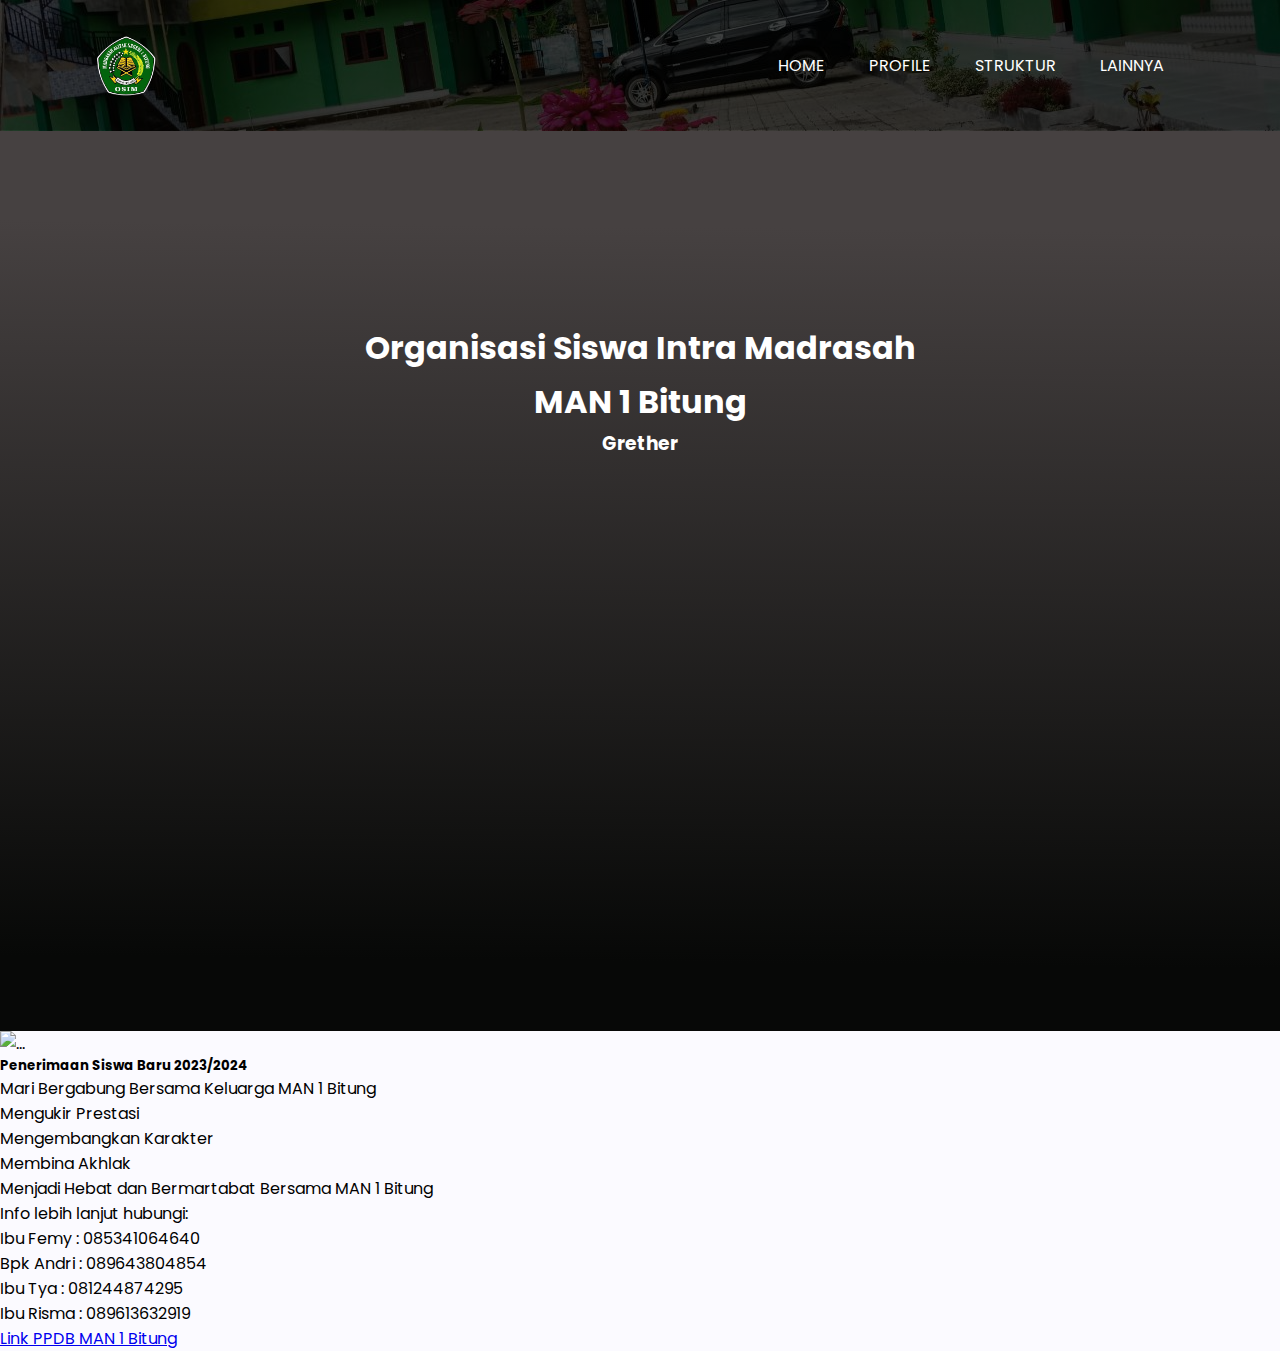
==== index.html @ d9994527 "add ppdb and more" ====
<!DOCTYPE html>
<html lang="en">
<head>
    <meta charset="UTF-8">
    <meta http-equiv="X-UA-Compatible" content="IE=edge">
    <meta name="viewport" content="width=device-width, initial-scale=1.0">
    <title>OSIM Man 1 Bitung</title>
    <link href="https://cdn.jsdelivr.net/npm/bootstrap@5.0.2/dist/css/bootstrap.min.css" rel="stylesheet" integrity="sha384-EVSTQN3/azprG1Anm3QDgpJLIm9Nao0Yz1ztcQTwFspd3yD65VohhpuuCOmLASjC" crossorigin="anonymous">
    <link rel="stylesheet" href="/assets/css/style.css">
</head>
<body>
    <div class="header">
        <div class="banner">
            <img src="/assets/images/logo.png" class="logo-man1bitung">
            <ul>
                <li><a href="#">Home</a></li>
                <li><a href="#">Profile</a></li>
                <li><a href="#">Struktur</a></li>
                <li><a href="#">Lainnya</a></li>
            </ul>
        </div>
    </div>
</body>
<style>
    body{
        background-color: hsl(249, 100%, 99%);
    }
</style>
<body>
    <div class="main">
        <div class="main-content">
            <div class="text1">
                <ul>
                    <h1>Organisasi Siswa Intra Madrasah</h1>
                    <h1>MAN 1 Bitung</h1>
                    <h3>Grether</h3>
                    <p></p>
                </ul>
            </div>
        </div>
    </div>
    <div class="dokumentasi">
        <div class="row g-0 bg-light position-relative">
            <div class="col-md-6 mb-md-0 p-md-4">
              <img src="/assets/images/" class="w-100" alt="...">
            </div>
            <div class="col-md-6 p-4 ps-md-0">
              <h5 class="mt-0">Penerimaan Siswa Baru 2023/2024</h5>
              <p>Mari Bergabung Bersama Keluarga MAN 1 Bitung
                <br>
                Mengukir Prestasi
                <br>
                Mengembangkan Karakter
                <br>
                Membina Akhlak
                <br>
                Menjadi Hebat dan Bermartabat Bersama MAN 1 Bitung</p>
                <p class="card-text2">Info lebih lanjut hubungi:</p>
                <ul>
                    <li>Ibu Femy : 085341064640</li>
                    <li>Bpk Andri : 089643804854</li>
                    <li>Ibu Tya : 081244874295</li>
                    <li>Ibu Risma : 089613632919</li>
                </ul>
              <a href="http://ppdb.man1bitung.sch.id" class="stretched-link">Link PPDB MAN 1 Bitung</a>
            </div>
        </div>
    </div>
</body>
</html>
---- assets/css/style.css ----
@import url('https://fonts.googleapis.com/css2?family=Poppins:ital,wght@0,100;0,200;0,300;0,400;0,500;0,600;0,700;0,800;0,900;1,100;1,200;1,300;1,400;1,500;1,600;1,700;1,800;1,900&display=swap');

*{
    margin: 0;
    padding: 0;
    font-family: 'Poppins',sans-serif;
}
.header{
    width: 100%;
    height: 100hv;
    background-image: linear-gradient(rgba(0,0,0,0.75),rgba(0,0,0,0.75)),url(/assets/images/banner-background.jpg);
    background-size: cover;
    background-position: center;
}
.banner{
    width: 85%;
    margin: auto;
    padding: 35px 0;
    display: flex;
    align-items: center;
    justify-content: space-between;
}
.logo-man1bitung{
    width: 60px;
    cursor: pointer;
}
.banner ul li{
    list-style: none;
    display: inline-block;
    margin: 0 20px;
    position: relative;
}
.banner ul li a{
    text-decoration: none;
    color: #fff;
    text-transform: uppercase;   
}
.banner ul li::after{
    content: '';
    height: 3px;
    width: 0;
    background: #fff;
    position: absolute;
    left: 0;
    bottom: -10;
    transition: 0.5s;
}
.banner ul li:hover::after{
    width: 100%;

}
.base{
    width: 100%;
    position: absolute;
    top: 50%;
    transform: translateY(-50);
    text-align: center;
    color: #fff;
}
.main{
    margin: 0;
    padding: 0;
    display: flex;
}
.main-content{
    background-color: #7A7A7A;
    height: 100vh;
    width: 100%;
    background: linear-gradient(180.6deg, rgb(70, 65, 65) 11.2%, rgb(7, 8, 7) 91.7%);
}
.text1{
    color: #fff;
    text-align: center;
    margin: 0;
    padding: 190px 0;
}
.text1 ul h1{
    justify-content: space-between;
    padding: 3px;
}
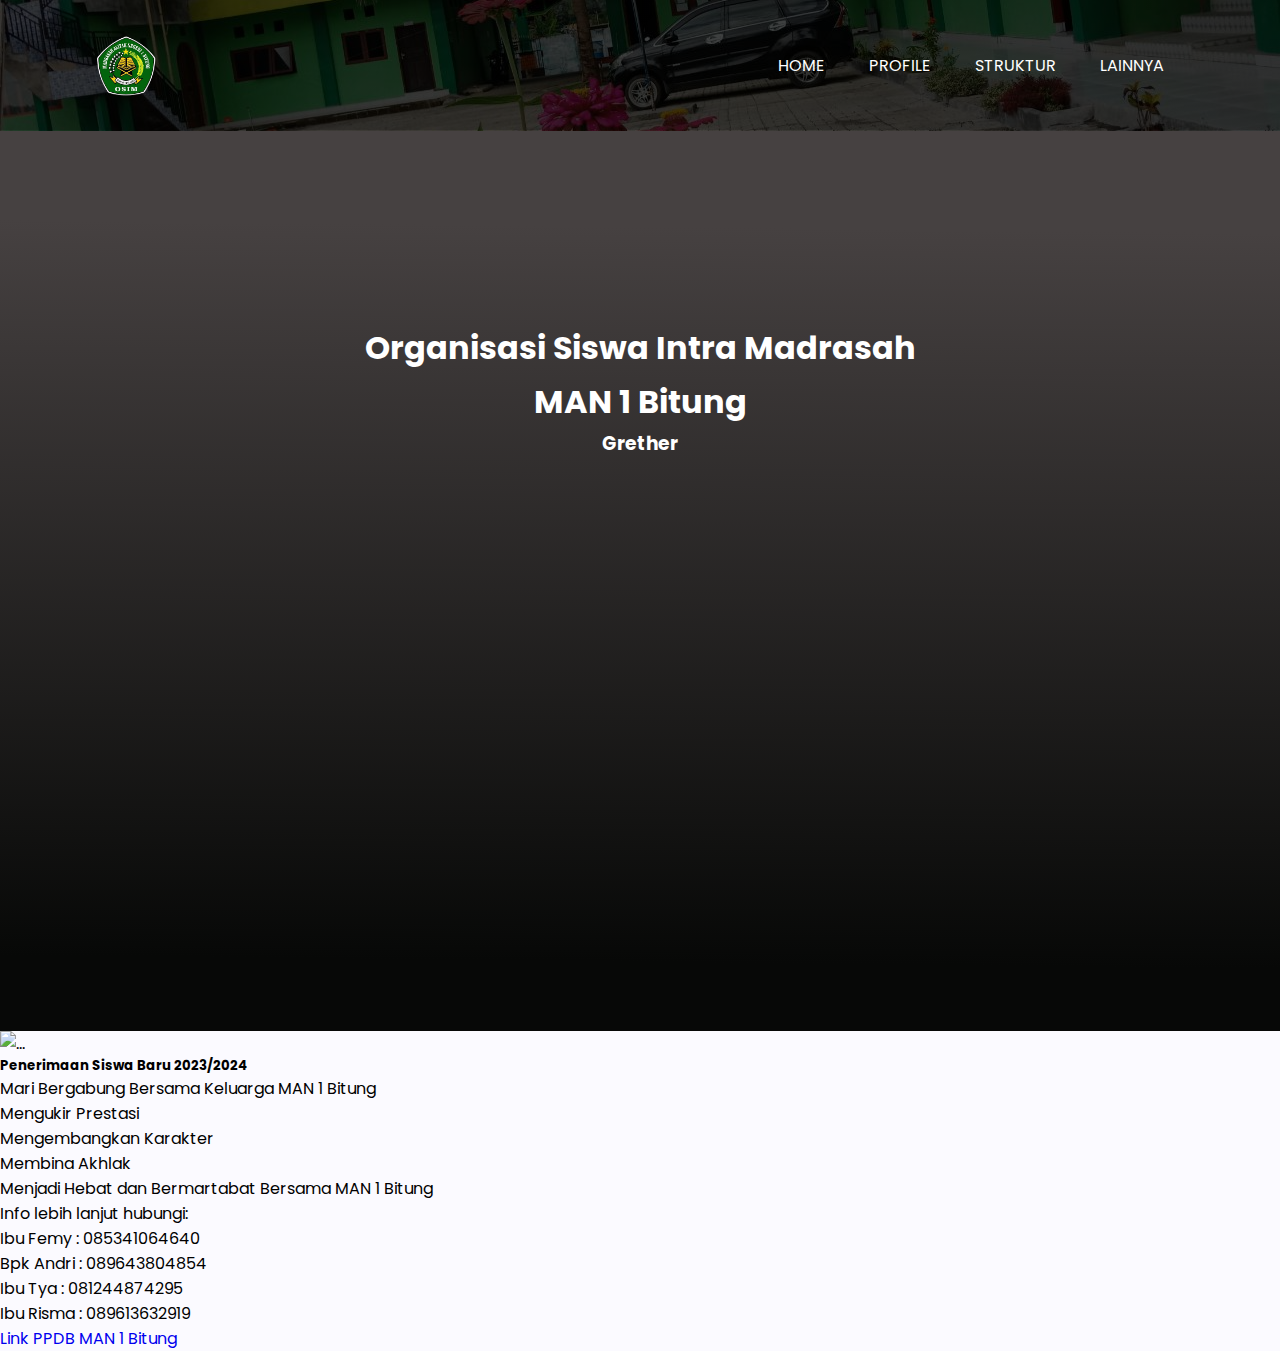
==== commit 6888e1fb: "changes" ====
--- a/index.html
+++ b/index.html
@@ -6,10 +6,15 @@
     <meta name="viewport" content="width=device-width, initial-scale=1.0">
     <title>OSIM Man 1 Bitung</title>
     <link href="https://cdn.jsdelivr.net/npm/bootstrap@5.0.2/dist/css/bootstrap.min.css" rel="stylesheet" integrity="sha384-EVSTQN3/azprG1Anm3QDgpJLIm9Nao0Yz1ztcQTwFspd3yD65VohhpuuCOmLASjC" crossorigin="anonymous">
+    <link rel="stylesheet" href="https://cdnjs.cloudflare.com/ajax/libs/font-awesome/5.15.3/css/all.min.css"/>
     <link rel="stylesheet" href="/assets/css/style.css">
 </head>
 <body>
     <div class="header">
+        <input type="checkbox" id="check">
+        <label for="check" class="checkbtn">
+            <i class="fas fa-bars"></i>
+        </label>
         <div class="banner">
             <img src="/assets/images/logo.png" class="logo-man1bitung">
             <ul>
@@ -20,6 +25,7 @@
             </ul>
         </div>
     </div>
+    
 </body>
 <style>
     body{
--- a/assets/css/style.css
+++ b/assets/css/style.css
@@ -3,6 +3,9 @@
 *{
     margin: 0;
     padding: 0;
+    text-decoration: none;
+    list-style: none;
+    box-sizing: border-box;
     font-family: 'Poppins',sans-serif;
 }
 .header{
@@ -47,7 +50,57 @@
 }
 .banner ul li:hover::after{
     width: 100%;
-
+}
+a.active,a:hover{
+    background: #1b9bff;
+    transition: .5s;
+}
+.checkbtn{
+    font-size: 20px;
+    color: white;
+    float: right;
+    line-height: 120px;
+    margin-right: 40px;
+    cursor: pointer;
+    display: none;
+}
+#check{
+    display: none;
+}
+@media (max-width: 158px){
+    nav ul li a{
+        font-size: 16px;
+    }
+}
+@media (max-width: 158px){
+    .checkbtn{
+        display: block;
+    }
+    ul{
+        position: fixed;
+        width: 100%;
+        height: 100vh;
+        background: #2c3e50;
+        top: 80px;
+        left: -100%;
+        text-align: center;
+        transition: all .5s;
+    }
+    banner ul li{
+        display: block;
+        margin: 50px 0;
+        line-height: 30px;
+    }
+    banner ul li a{
+        font-size: 20px;
+    }
+    a:hover,a.active{
+        background: none;
+        color: #0082e6;
+      }
+      #check:checked ~ ul{
+        left: 0;
+      }
 }
 .base{
     width: 100%;
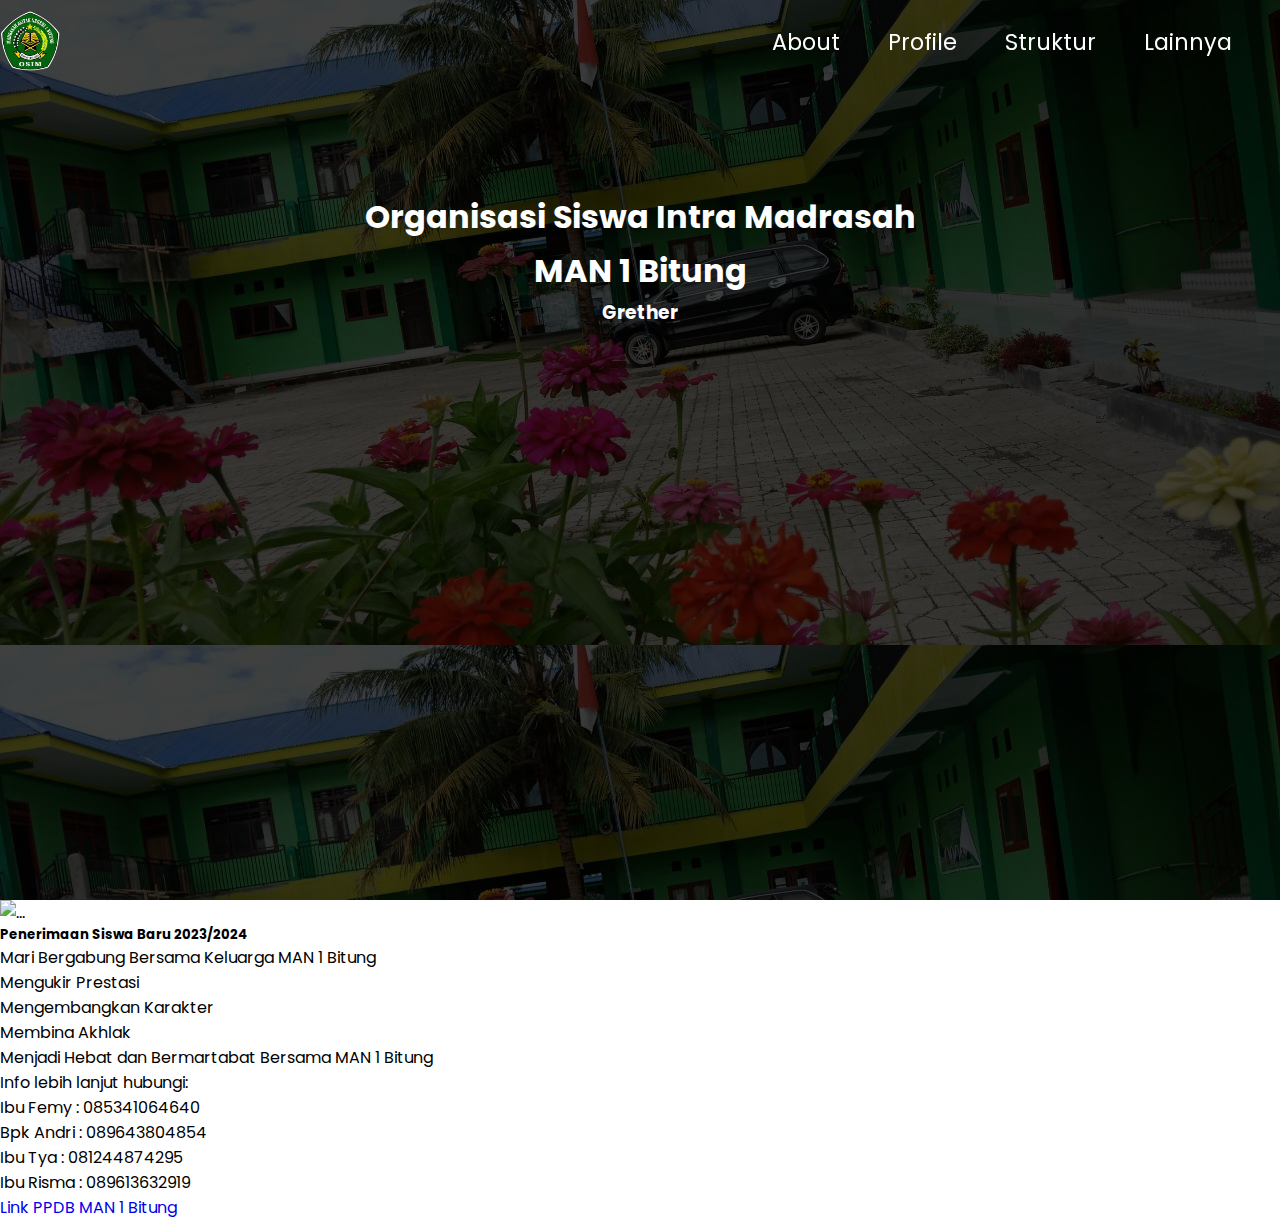
==== commit 6b8998ef: "add navbar improvement" ====
--- a/index.html
+++ b/index.html
@@ -8,30 +8,30 @@
     <link href="https://cdn.jsdelivr.net/npm/bootstrap@5.0.2/dist/css/bootstrap.min.css" rel="stylesheet" integrity="sha384-EVSTQN3/azprG1Anm3QDgpJLIm9Nao0Yz1ztcQTwFspd3yD65VohhpuuCOmLASjC" crossorigin="anonymous">
     <link rel="stylesheet" href="https://cdnjs.cloudflare.com/ajax/libs/font-awesome/5.15.3/css/all.min.css"/>
     <link rel="stylesheet" href="/assets/css/style.css">
+    <script src="/assets/js/main.js"></script>
 </head>
-<body>
-    <div class="header">
-        <input type="checkbox" id="check">
-        <label for="check" class="checkbtn">
-            <i class="fas fa-bars"></i>
-        </label>
-        <div class="banner">
-            <img src="/assets/images/logo.png" class="logo-man1bitung">
-            <ul>
-                <li><a href="#">Home</a></li>
-                <li><a href="#">Profile</a></li>
-                <li><a href="#">Struktur</a></li>
-                <li><a href="#">Lainnya</a></li>
-            </ul>
+<header>
+    <nav class="nav">
+        <div class="container">
+            <div class="logo">
+                <img src="/assets/images/logo.png" class="logo-man1bitung">
+            </div>
+            <div id="mainListDiv" class="main_list">
+                <ul class="navlinks">
+                    <li><a href="#">About</a></li>
+                    <li><a href="#">Profile</a></li>
+                    <li><a href="#">Struktur</a></li>
+                    <li><a href="#">Lainnya  </a></li>
+                </ul>
+            </div>
+            <span class="navTrigger">
+                <i></i>
+                <i></i>
+                <i></i>
+            </span>
         </div>
-    </div>
-    
-</body>
-<style>
-    body{
-        background-color: hsl(249, 100%, 99%);
-    }
-</style>
+    </nav>
+</header>
 <body>
     <div class="main">
         <div class="main-content">
--- a/assets/css/style.css
+++ b/assets/css/style.css
@@ -8,99 +8,341 @@
     box-sizing: border-box;
     font-family: 'Poppins',sans-serif;
 }
-.header{
-    width: 100%;
-    height: 100hv;
-    background-image: linear-gradient(rgba(0,0,0,0.75),rgba(0,0,0,0.75)),url(/assets/images/banner-background.jpg);
-    background-size: cover;
-    background-position: center;
-}
-.banner{
-    width: 85%;
-    margin: auto;
-    padding: 35px 0;
-    display: flex;
-    align-items: center;
-    justify-content: space-between;
+.nav {
+    width: 100%;
+    height: 65px;
+    position: fixed;
+    line-height: 65px;
+    text-align: center;
 }
 .logo-man1bitung{
     width: 60px;
     cursor: pointer;
-}
-.banner ul li{
+    float: left;
+    height: auto;
+}
+.nav div.main_list {
+    height: 65px;
+    float: right;
+}
+
+.nav div.main_list ul {
+    width: 100%;
+    height: 65px;
+    display: flex;
     list-style: none;
-    display: inline-block;
-    margin: 0 20px;
-    position: relative;
-}
-.banner ul li a{
+    margin: 0;
+    padding: 0;
+}
+
+.nav div.main_list ul li {
+    width: auto;
+    height: 65px;
+    padding: 0;
+    padding-right: 3rem;
+}
+
+.nav div.main_list ul li a {
     text-decoration: none;
     color: #fff;
-    text-transform: uppercase;   
-}
-.banner ul li::after{
-    content: '';
-    height: 3px;
-    width: 0;
-    background: #fff;
-    position: absolute;
-    left: 0;
-    bottom: -10;
-    transition: 0.5s;
-}
-.banner ul li:hover::after{
-    width: 100%;
-}
-a.active,a:hover{
-    background: #1b9bff;
-    transition: .5s;
-}
-.checkbtn{
-    font-size: 20px;
-    color: white;
-    float: right;
-    line-height: 120px;
-    margin-right: 40px;
-    cursor: pointer;
+    line-height: 65px;
+    font-size: 1.4rem;
+}
+
+.nav div.main_list ul li a:hover {
+    color: #00E676;
+}
+
+
+/* Home section */
+
+.home {
+    width: 100%;
+    height: 100vh;
+    background-image: url(/assets/images/banner-background.jpg);
+    background-position: center top;
+	background-size:cover;
+}
+
+.navTrigger {
     display: none;
 }
-#check{
-    display: none;
-}
-@media (max-width: 158px){
-    nav ul li a{
-        font-size: 16px;
-    }
-}
-@media (max-width: 158px){
-    .checkbtn{
+
+.nav {
+    padding-top: 10px;
+    padding-bottom: 20px;
+    -webkit-transition: all 0.4s ease;
+    transition: all 0.4s ease;
+}
+
+
+/* Media qurey section */
+
+@media screen and (min-width: 768px) and (max-width: 1024px) {
+    .container {
+        margin: 0;
+    }
+}
+
+@media screen and (max-width:768px) {
+    .navTrigger {
         display: block;
     }
-    ul{
-        position: fixed;
+    .nav div.logo {
+        margin-left: 15px;
+    }
+    .nav div.main_list {
+        width: 100%;
+        height: 0;
+        overflow: hidden;
+    }
+    .nav div.show_list {
+        height: auto;
+        display: none;
+    }
+    .nav div.main_list ul {
+        flex-direction: column;
         width: 100%;
         height: 100vh;
-        background: #2c3e50;
-        top: 80px;
-        left: -100%;
+        right: 0;
+        left: 0;
+        bottom: 0;
+        background-color: #111;
+        /*same background color of navbar*/
+        background-position: center top;
+    }
+    .nav div.main_list ul li {
+        width: 100%;
+        text-align: right;
+    }
+    .nav div.main_list ul li a {
         text-align: center;
-        transition: all .5s;
-    }
-    banner ul li{
+        width: 100%;
+        font-size: 3rem;
+        padding: 20px;
+    }
+    .nav div.media_button {
         display: block;
-        margin: 50px 0;
-        line-height: 30px;
-    }
-    banner ul li a{
-        font-size: 20px;
-    }
-    a:hover,a.active{
-        background: none;
-        color: #0082e6;
-      }
-      #check:checked ~ ul{
-        left: 0;
-      }
+    }
+}
+
+
+/* Animation */
+/* Inspiration taken from Dicson https://codemyui.com/simple-hamburger-menu-x-mark-animation/ */
+
+.navTrigger {
+    cursor: pointer;
+    width: 30px;
+    height: 25px;
+    margin: auto;
+    position: absolute;
+    right: 30px;
+    top: 0;
+    bottom: 0;
+}
+
+.navTrigger i {
+    background-color: #fff;
+    border-radius: 2px;
+    content: '';
+    display: block;
+    width: 100%;
+    height: 4px;
+}
+
+.navTrigger i:nth-child(1) {
+    -webkit-animation: outT 0.8s backwards;
+    animation: outT 0.8s backwards;
+    -webkit-animation-direction: reverse;
+    animation-direction: reverse;
+}
+
+.navTrigger i:nth-child(2) {
+    margin: 5px 0;
+    -webkit-animation: outM 0.8s backwards;
+    animation: outM 0.8s backwards;
+    -webkit-animation-direction: reverse;
+    animation-direction: reverse;
+}
+
+.navTrigger i:nth-child(3) {
+    -webkit-animation: outBtm 0.8s backwards;
+    animation: outBtm 0.8s backwards;
+    -webkit-animation-direction: reverse;
+    animation-direction: reverse;
+}
+
+.navTrigger.active i:nth-child(1) {
+    -webkit-animation: inT 0.8s forwards;
+    animation: inT 0.8s forwards;
+}
+
+.navTrigger.active i:nth-child(2) {
+    -webkit-animation: inM 0.8s forwards;
+    animation: inM 0.8s forwards;
+}
+
+.navTrigger.active i:nth-child(3) {
+    -webkit-animation: inBtm 0.8s forwards;
+    animation: inBtm 0.8s forwards;
+}
+
+@-webkit-keyframes inM {
+    50% {
+        -webkit-transform: rotate(0deg);
+    }
+    100% {
+        -webkit-transform: rotate(45deg);
+    }
+}
+
+@keyframes inM {
+    50% {
+        transform: rotate(0deg);
+    }
+    100% {
+        transform: rotate(45deg);
+    }
+}
+
+@-webkit-keyframes outM {
+    50% {
+        -webkit-transform: rotate(0deg);
+    }
+    100% {
+        -webkit-transform: rotate(45deg);
+    }
+}
+
+@keyframes outM {
+    50% {
+        transform: rotate(0deg);
+    }
+    100% {
+        transform: rotate(45deg);
+    }
+}
+
+@-webkit-keyframes inT {
+    0% {
+        -webkit-transform: translateY(0px) rotate(0deg);
+    }
+    50% {
+        -webkit-transform: translateY(9px) rotate(0deg);
+    }
+    100% {
+        -webkit-transform: translateY(9px) rotate(135deg);
+    }
+}
+
+@keyframes inT {
+    0% {
+        transform: translateY(0px) rotate(0deg);
+    }
+    50% {
+        transform: translateY(9px) rotate(0deg);
+    }
+    100% {
+        transform: translateY(9px) rotate(135deg);
+    }
+}
+
+@-webkit-keyframes outT {
+    0% {
+        -webkit-transform: translateY(0px) rotate(0deg);
+    }
+    50% {
+        -webkit-transform: translateY(9px) rotate(0deg);
+    }
+    100% {
+        -webkit-transform: translateY(9px) rotate(135deg);
+    }
+}
+
+@keyframes outT {
+    0% {
+        transform: translateY(0px) rotate(0deg);
+    }
+    50% {
+        transform: translateY(9px) rotate(0deg);
+    }
+    100% {
+        transform: translateY(9px) rotate(135deg);
+    }
+}
+
+@-webkit-keyframes inBtm {
+    0% {
+        -webkit-transform: translateY(0px) rotate(0deg);
+    }
+    50% {
+        -webkit-transform: translateY(-9px) rotate(0deg);
+    }
+    100% {
+        -webkit-transform: translateY(-9px) rotate(135deg);
+    }
+}
+
+@keyframes inBtm {
+    0% {
+        transform: translateY(0px) rotate(0deg);
+    }
+    50% {
+        transform: translateY(-9px) rotate(0deg);
+    }
+    100% {
+        transform: translateY(-9px) rotate(135deg);
+    }
+}
+
+@-webkit-keyframes outBtm {
+    0% {
+        -webkit-transform: translateY(0px) rotate(0deg);
+    }
+    50% {
+        -webkit-transform: translateY(-9px) rotate(0deg);
+    }
+    100% {
+        -webkit-transform: translateY(-9px) rotate(135deg);
+    }
+}
+
+@keyframes outBtm {
+    0% {
+        transform: translateY(0px) rotate(0deg);
+    }
+    50% {
+        transform: translateY(-9px) rotate(0deg);
+    }
+    100% {
+        transform: translateY(-9px) rotate(135deg);
+    }
+}
+
+.affix {
+    padding: 0;
+    background-color: #111;
+}
+
+
+
+
+
+
+.myH2 {
+	text-align:center;
+	font-size: 4rem;
+}
+.myP {
+	text-align: justify;
+	padding-left:15%;
+	padding-right:15%;
+	font-size: 20px;
+}
+@media all and (max-width:700px){
+	.myP {
+		padding:2%;
+	}
 }
 .base{
     width: 100%;
@@ -119,7 +361,7 @@
     background-color: #7A7A7A;
     height: 100vh;
     width: 100%;
-    background: linear-gradient(180.6deg, rgb(70, 65, 65) 11.2%, rgb(7, 8, 7) 91.7%);
+    background: linear-gradient(rgba(0,0,0,0.75),rgba(0,0,0,0.75)),url(/assets/images/banner-background.jpg);
 }
 .text1{
     color: #fff;
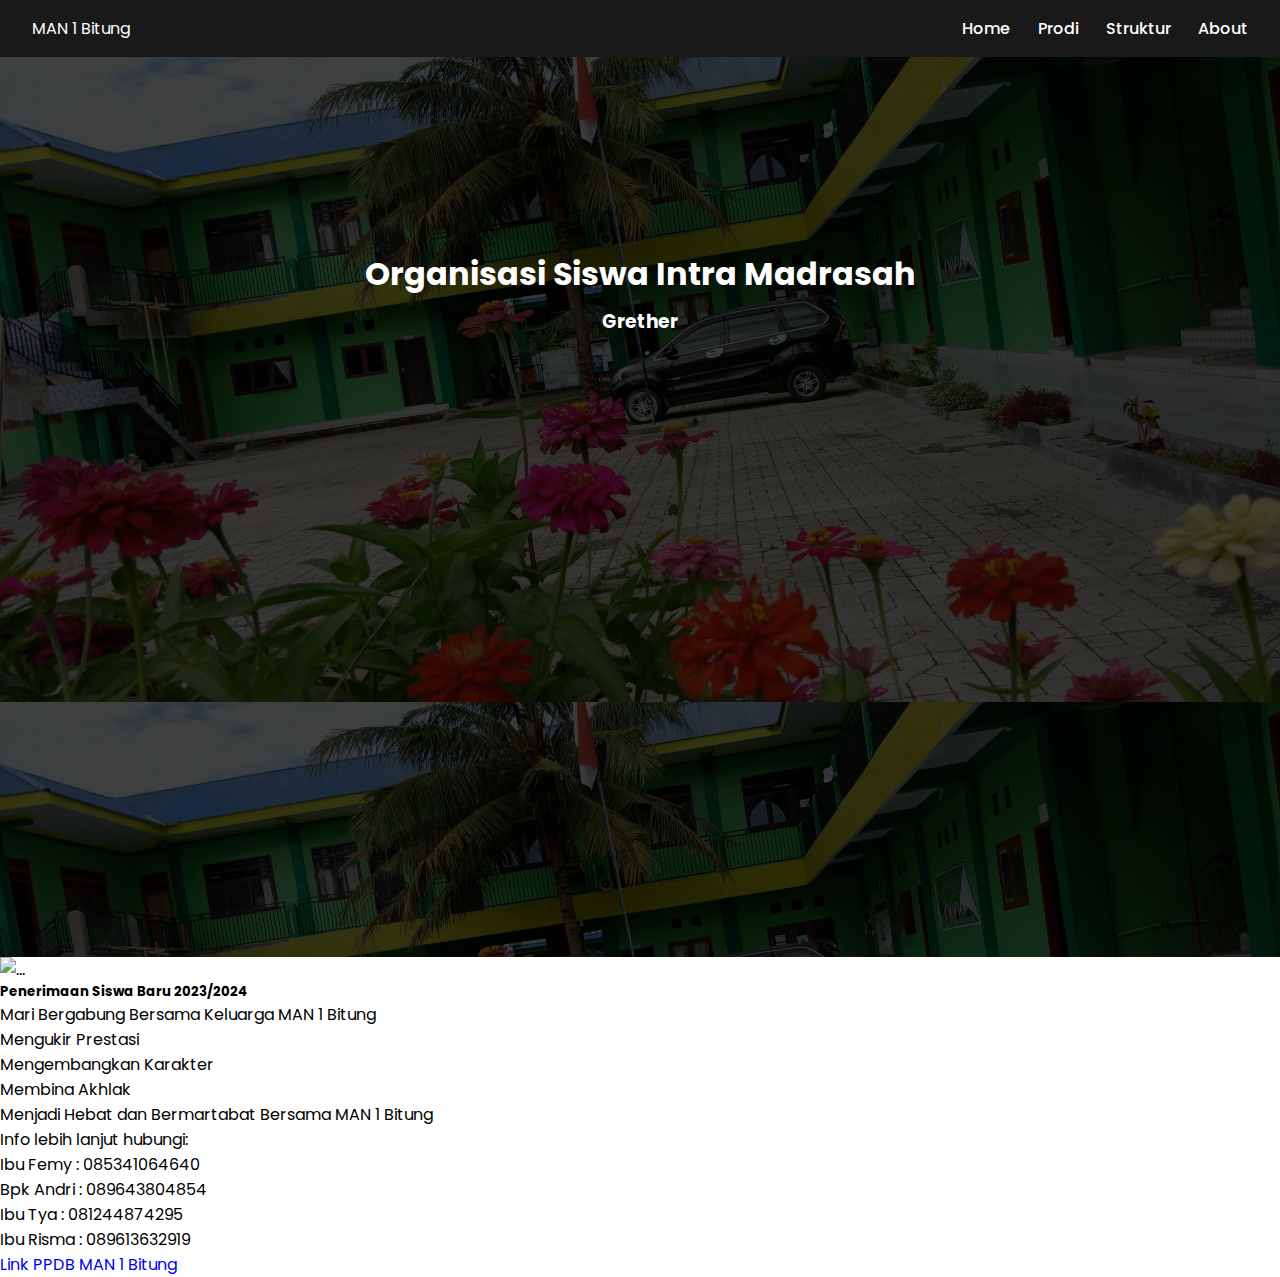
==== commit 1a61fb9c: "fixing navbar" ====
--- a/index.html
+++ b/index.html
@@ -5,40 +5,33 @@
     <meta http-equiv="X-UA-Compatible" content="IE=edge">
     <meta name="viewport" content="width=device-width, initial-scale=1.0">
     <title>OSIM Man 1 Bitung</title>
-    <link href="https://cdn.jsdelivr.net/npm/bootstrap@5.0.2/dist/css/bootstrap.min.css" rel="stylesheet" integrity="sha384-EVSTQN3/azprG1Anm3QDgpJLIm9Nao0Yz1ztcQTwFspd3yD65VohhpuuCOmLASjC" crossorigin="anonymous">
-    <link rel="stylesheet" href="https://cdnjs.cloudflare.com/ajax/libs/font-awesome/5.15.3/css/all.min.css"/>
     <link rel="stylesheet" href="/assets/css/style.css">
-    <script src="/assets/js/main.js"></script>
+    <script src="https://unpkg.com/@phosphor-icons/web"></script>
 </head>
 <header>
-    <nav class="nav">
-        <div class="container">
-            <div class="logo">
-                <img src="/assets/images/logo.png" class="logo-man1bitung">
-            </div>
-            <div id="mainListDiv" class="main_list">
-                <ul class="navlinks">
-                    <li><a href="#">About</a></li>
-                    <li><a href="#">Profile</a></li>
-                    <li><a href="#">Struktur</a></li>
-                    <li><a href="#">Lainnya  </a></li>
-                </ul>
-            </div>
-            <span class="navTrigger">
-                <i></i>
-                <i></i>
-                <i></i>
-            </span>
+    <nav>
+        <div class="pp-image">
+            MAN 1 Bitung
         </div>
+        <div id="menu-icon" class="menu-icon">
+            <i class="ph-fill ph-list"></i>
+        </div>
+        <ul id="menu-list" class="hidden">
+            <li><a href="#">Home</a></li>
+            <li><a href="#">Prodi</a></li>
+            <li><a href="#">Struktur</a></li>
+            <li><a href="#">About</a></li>
+        </ul>
     </nav>
 </header>
+<script src="/assets/js/main.js"></script>
 <body>
     <div class="main">
         <div class="main-content">
             <div class="text1">
                 <ul>
                     <h1>Organisasi Siswa Intra Madrasah</h1>
-                    <h1>MAN 1 Bitung</h1>
+                    <h1></h1>
                     <h3>Grether</h3>
                     <p></p>
                 </ul>
@@ -73,4 +66,17 @@
         </div>
     </div>
 </body>
+<footer>
+    <div class="mdby">
+        <h3>
+
+        </h3>
+        <ul>
+            <li><a href=""></a></li>
+            <li><a href=""></a></li>
+            <li><a href=""></a></li>
+            <li><a href=""></a></li>
+        </ul>
+    </div>
+</footer>
 </html>--- a/assets/css/style.css
+++ b/assets/css/style.css
@@ -8,49 +8,44 @@
     box-sizing: border-box;
     font-family: 'Poppins',sans-serif;
 }
-.nav {
-    width: 100%;
-    height: 65px;
-    position: fixed;
-    line-height: 65px;
-    text-align: center;
+nav{
+    background-color: #191919;
+    display: flex;
+    justify-content: space-between;
+    padding: 1rem 2rem;
 }
-.logo-man1bitung{
-    width: 60px;
-    cursor: pointer;
-    float: left;
-    height: auto;
+.pp-image{
+    color: #fff;
 }
-.nav div.main_list {
-    height: 65px;
-    float: right;
+i{
+    color: #fff;
+}
+nav ul{
+    display: flex;
+    align-items: center;
+    gap: 1.7rem;
+    list-style: none;
 }
 
-.nav div.main_list ul {
-    width: 100%;
-    height: 65px;
-    display: flex;
-    list-style: none;
-    margin: 0;
-    padding: 0;
+nav ul li a{
+    text-decoration: none;
+    color: #fff;
+    font-weight: 500;
+    padding: 8px 0;
+    transition: all;
+    transition-duration: 1.5s;
+    border-bottom: 1px solid rgba(255, 68, 0 ,0);
 }
 
-.nav div.main_list ul li {
-    width: auto;
-    height: 65px;
-    padding: 0;
-    padding-right: 3rem;
+nav ul li a:hover{
+    color: #ffffff;
+    border-bottom: 3px solid #ffffff;
+
 }
 
-.nav div.main_list ul li a {
-    text-decoration: none;
-    color: #fff;
-    line-height: 65px;
-    font-size: 1.4rem;
-}
-
-.nav div.main_list ul li a:hover {
-    color: #00E676;
+.menu-icon {
+    font-size: 28px;
+    display: none;
 }
 
 
@@ -58,291 +53,46 @@
 
 .home {
     width: 100%;
-    height: 100vh;
+    height: 100%;
     background-image: url(/assets/images/banner-background.jpg);
     background-position: center top;
 	background-size:cover;
+    background-repeat: no-repeat;
 }
 
-.navTrigger {
-    display: none;
-}
-
-.nav {
-    padding-top: 10px;
-    padding-bottom: 20px;
-    -webkit-transition: all 0.4s ease;
-    transition: all 0.4s ease;
-}
 
 
 /* Media qurey section */
 
-@media screen and (min-width: 768px) and (max-width: 1024px) {
-    .container {
-        margin: 0;
-    }
+main{
+    padding-top: 7rem;
 }
 
-@media screen and (max-width:768px) {
-    .navTrigger {
-        display: block;
+@media only screen and (max-width: 760px) {
+    nav {
+        flex-wrap: wrap;
+        position: fixed;
+        width: 100%;
+        top: 0;
     }
-    .nav div.logo {
-        margin-left: 15px;
+
+    nav ul {
+        flex-direction: column;
+        width: 100%;
     }
-    .nav div.main_list {
-        width: 100%;
-        height: 0;
-        overflow: hidden;
+    
+    nav ul li a {
+        padding-bottom: 8px;
     }
-    .nav div.show_list {
-        height: auto;
+
+    nav ul.hidden {
         display: none;
     }
-    .nav div.main_list ul {
-        flex-direction: column;
-        width: 100%;
-        height: 100vh;
-        right: 0;
-        left: 0;
-        bottom: 0;
-        background-color: #111;
-        /*same background color of navbar*/
-        background-position: center top;
+
+    .menu-icon {
+        display: flex;
+        align-items: center;
     }
-    .nav div.main_list ul li {
-        width: 100%;
-        text-align: right;
-    }
-    .nav div.main_list ul li a {
-        text-align: center;
-        width: 100%;
-        font-size: 3rem;
-        padding: 20px;
-    }
-    .nav div.media_button {
-        display: block;
-    }
-}
-
-
-/* Animation */
-/* Inspiration taken from Dicson https://codemyui.com/simple-hamburger-menu-x-mark-animation/ */
-
-.navTrigger {
-    cursor: pointer;
-    width: 30px;
-    height: 25px;
-    margin: auto;
-    position: absolute;
-    right: 30px;
-    top: 0;
-    bottom: 0;
-}
-
-.navTrigger i {
-    background-color: #fff;
-    border-radius: 2px;
-    content: '';
-    display: block;
-    width: 100%;
-    height: 4px;
-}
-
-.navTrigger i:nth-child(1) {
-    -webkit-animation: outT 0.8s backwards;
-    animation: outT 0.8s backwards;
-    -webkit-animation-direction: reverse;
-    animation-direction: reverse;
-}
-
-.navTrigger i:nth-child(2) {
-    margin: 5px 0;
-    -webkit-animation: outM 0.8s backwards;
-    animation: outM 0.8s backwards;
-    -webkit-animation-direction: reverse;
-    animation-direction: reverse;
-}
-
-.navTrigger i:nth-child(3) {
-    -webkit-animation: outBtm 0.8s backwards;
-    animation: outBtm 0.8s backwards;
-    -webkit-animation-direction: reverse;
-    animation-direction: reverse;
-}
-
-.navTrigger.active i:nth-child(1) {
-    -webkit-animation: inT 0.8s forwards;
-    animation: inT 0.8s forwards;
-}
-
-.navTrigger.active i:nth-child(2) {
-    -webkit-animation: inM 0.8s forwards;
-    animation: inM 0.8s forwards;
-}
-
-.navTrigger.active i:nth-child(3) {
-    -webkit-animation: inBtm 0.8s forwards;
-    animation: inBtm 0.8s forwards;
-}
-
-@-webkit-keyframes inM {
-    50% {
-        -webkit-transform: rotate(0deg);
-    }
-    100% {
-        -webkit-transform: rotate(45deg);
-    }
-}
-
-@keyframes inM {
-    50% {
-        transform: rotate(0deg);
-    }
-    100% {
-        transform: rotate(45deg);
-    }
-}
-
-@-webkit-keyframes outM {
-    50% {
-        -webkit-transform: rotate(0deg);
-    }
-    100% {
-        -webkit-transform: rotate(45deg);
-    }
-}
-
-@keyframes outM {
-    50% {
-        transform: rotate(0deg);
-    }
-    100% {
-        transform: rotate(45deg);
-    }
-}
-
-@-webkit-keyframes inT {
-    0% {
-        -webkit-transform: translateY(0px) rotate(0deg);
-    }
-    50% {
-        -webkit-transform: translateY(9px) rotate(0deg);
-    }
-    100% {
-        -webkit-transform: translateY(9px) rotate(135deg);
-    }
-}
-
-@keyframes inT {
-    0% {
-        transform: translateY(0px) rotate(0deg);
-    }
-    50% {
-        transform: translateY(9px) rotate(0deg);
-    }
-    100% {
-        transform: translateY(9px) rotate(135deg);
-    }
-}
-
-@-webkit-keyframes outT {
-    0% {
-        -webkit-transform: translateY(0px) rotate(0deg);
-    }
-    50% {
-        -webkit-transform: translateY(9px) rotate(0deg);
-    }
-    100% {
-        -webkit-transform: translateY(9px) rotate(135deg);
-    }
-}
-
-@keyframes outT {
-    0% {
-        transform: translateY(0px) rotate(0deg);
-    }
-    50% {
-        transform: translateY(9px) rotate(0deg);
-    }
-    100% {
-        transform: translateY(9px) rotate(135deg);
-    }
-}
-
-@-webkit-keyframes inBtm {
-    0% {
-        -webkit-transform: translateY(0px) rotate(0deg);
-    }
-    50% {
-        -webkit-transform: translateY(-9px) rotate(0deg);
-    }
-    100% {
-        -webkit-transform: translateY(-9px) rotate(135deg);
-    }
-}
-
-@keyframes inBtm {
-    0% {
-        transform: translateY(0px) rotate(0deg);
-    }
-    50% {
-        transform: translateY(-9px) rotate(0deg);
-    }
-    100% {
-        transform: translateY(-9px) rotate(135deg);
-    }
-}
-
-@-webkit-keyframes outBtm {
-    0% {
-        -webkit-transform: translateY(0px) rotate(0deg);
-    }
-    50% {
-        -webkit-transform: translateY(-9px) rotate(0deg);
-    }
-    100% {
-        -webkit-transform: translateY(-9px) rotate(135deg);
-    }
-}
-
-@keyframes outBtm {
-    0% {
-        transform: translateY(0px) rotate(0deg);
-    }
-    50% {
-        transform: translateY(-9px) rotate(0deg);
-    }
-    100% {
-        transform: translateY(-9px) rotate(135deg);
-    }
-}
-
-.affix {
-    padding: 0;
-    background-color: #111;
-}
-
-
-
-
-
-
-.myH2 {
-	text-align:center;
-	font-size: 4rem;
-}
-.myP {
-	text-align: justify;
-	padding-left:15%;
-	padding-right:15%;
-	font-size: 20px;
-}
-@media all and (max-width:700px){
-	.myP {
-		padding:2%;
-	}
 }
 .base{
     width: 100%;
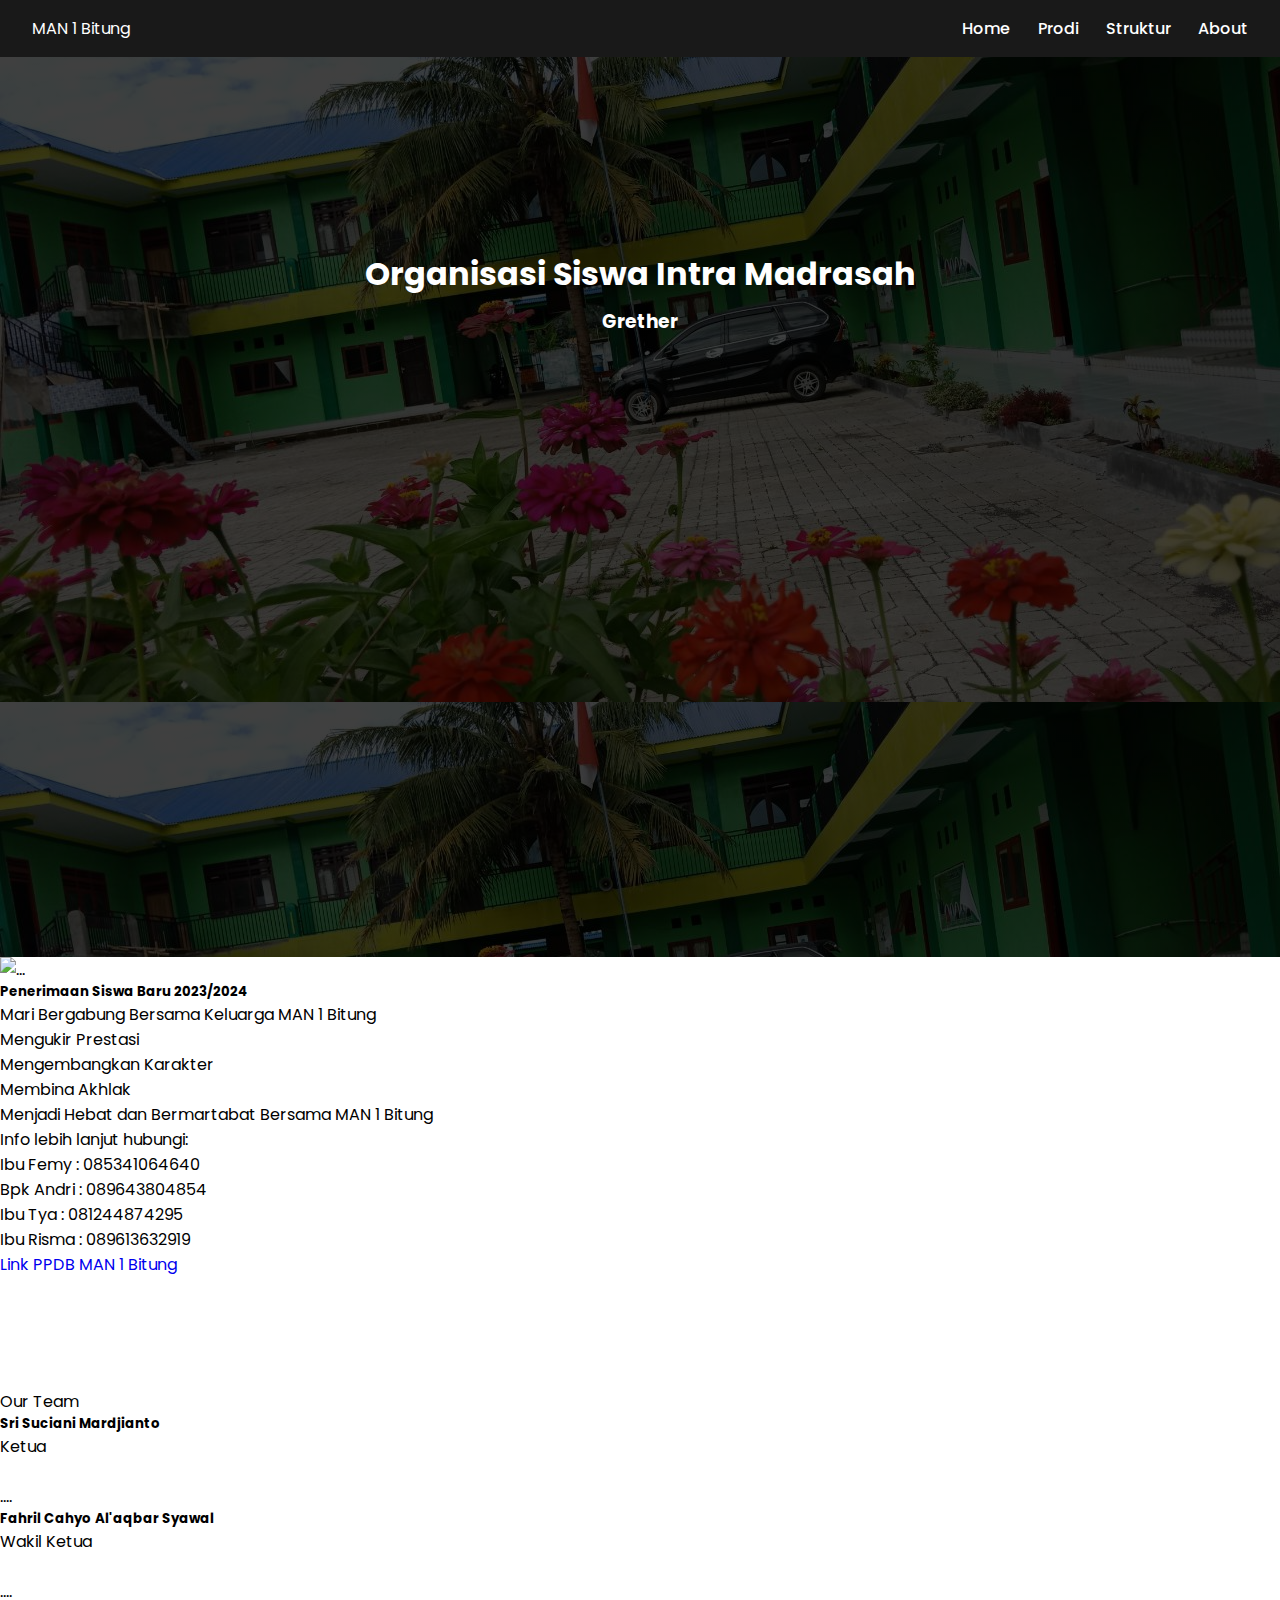
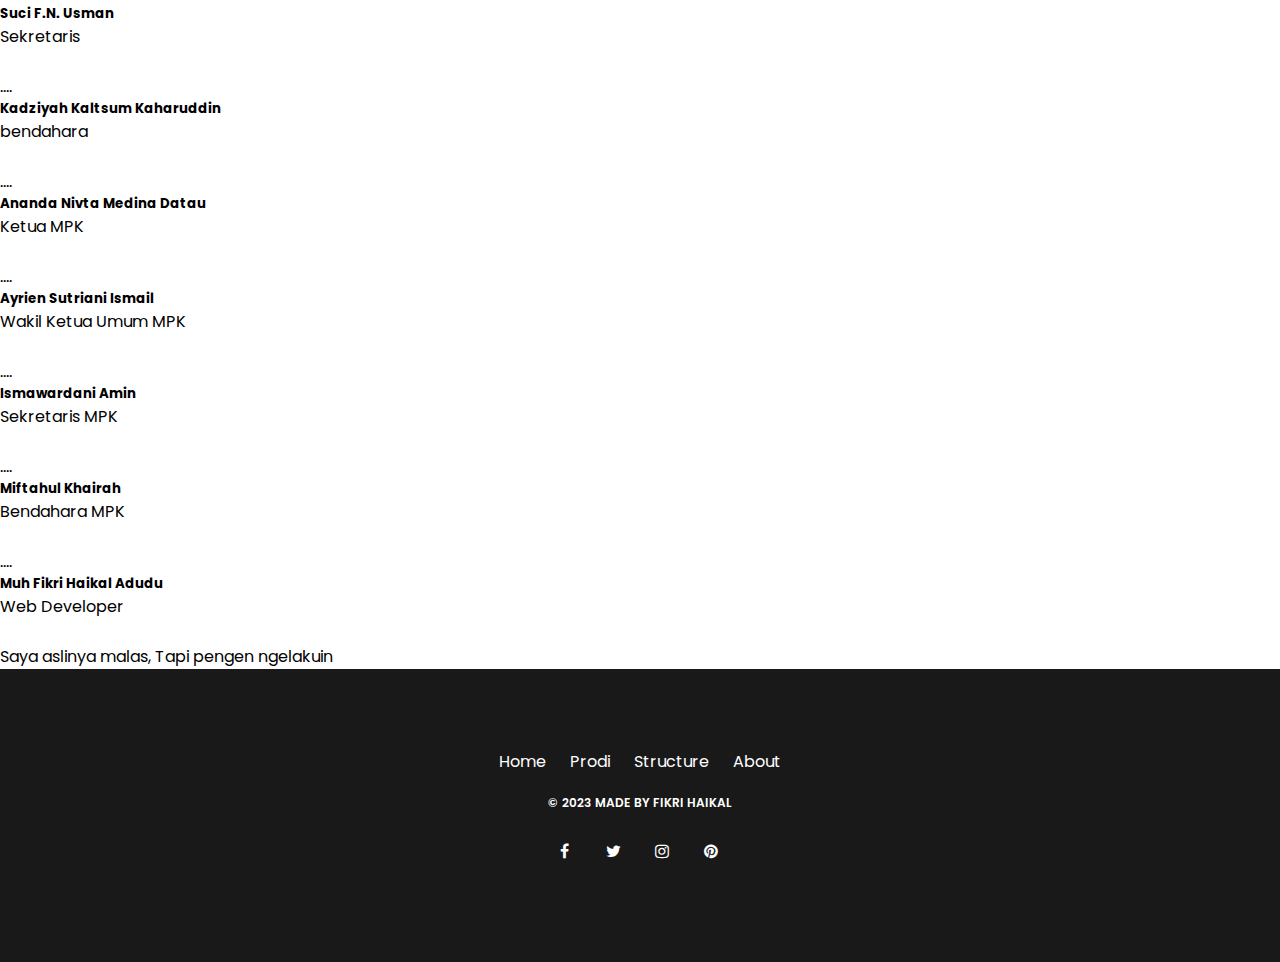
==== commit fe6fd16c: "Big Commit" ====
--- a/index.html
+++ b/index.html
@@ -5,8 +5,10 @@
     <meta http-equiv="X-UA-Compatible" content="IE=edge">
     <meta name="viewport" content="width=device-width, initial-scale=1.0">
     <title>OSIM Man 1 Bitung</title>
-    <link rel="stylesheet" href="/assets/css/style.css">
+    <link rel="stylesheet" href="/assets/css/style.css">    
+    <link href="https://maxcdn.bootstrapcdn.com/font-awesome/4.7.0/css/font-awesome.min.css" rel="stylesheet" />
     <script src="https://unpkg.com/@phosphor-icons/web"></script>
+    <link href="https://cdn.jsdelivr.net/npm/bootstrap@5.3.0/dist/css/bootstrap.min.css" rel="stylesheet" integrity="sha384-9ndCyUaIbzAi2FUVXJi0CjmCapSmO7SnpJef0486qhLnuZ2cdeRhO02iuK6FUUVM" crossorigin="anonymous">
 </head>
 <header>
     <nav>
@@ -66,17 +68,243 @@
         </div>
     </div>
 </body>
-<footer>
-    <div class="mdby">
-        <h3>
+<body class="bg-light">
+    <main>
+        <!-- Ui cards -->
+        <section id="cards">
+            <div class="container py-2">
+                <div class="row pb-4">
+                    <div class="col-12 text-center">
+                        <div class="display-3">Our Team</div>
+                    </div>
+                </div>
+                <!-- cards -->
+                <div class="row">
+                    <div class="col-lg-4 col-md-6 mb-4 pt-5">
+                        <div class="card shadow-sm border-0">
+                            <div class="card-body">
+                                <div class="user-picture">
+                                    <img src="/assets/images/Ketua.jpg" class="shadow-sm rounded-circle" height="130" width="130" />
+                                </div>
+                                <div class="user-content">
+                                    <h5 class="text-capitalize user-name">Sri Suciani Mardjianto</h5>
+                                    <p class=" text-capitalize text-muted small blockquote-footer">Ketua</p>
+                                    <div class="small">
+                                        <i class="fas fa-star text-warning"></i>
+                                        <i class="fas fa-star text-warning"></i>
+                                        <i class="fas fa-star text-warning"></i>
+                                        <i class="fas fa-star-half-alt text-warning"></i>
+                                        <i class="fas fa-star text-light"></i>
+                                    </div>
+                                    <p class="small text-muted mb-0">....</p>
+                                </div>
+                            </div>
+                        </div>
+                    </div>
+                    <div class="col-lg-4 col-md-6 mb-4 pt-5">
+                        <div class="card shadow-sm border-0">
+                            <div class="card-body">
+                                <div class="user-picture">
+                                    <img src="/assets/images/Wakil Ketua.jpg" class="shadow-sm rounded-circle" height="130" width="130" />
+                                </div>
+                                <div class="user-content">
+                                    <h5 class="text-capitalize user-name">Fahril Cahyo Al'aqbar Syawal</h5>
+                                    <p class=" text-capitalize text-muted small blockquote-footer">Wakil Ketua</p>
+                                    <div class="small">
+                                        <i class="fas fa-star text-warning"></i>
+                                        <i class="fas fa-star text-warning"></i>
+                                        <i class="fas fa-star-half-alt text-warning"></i>
+                                        <i class="fas fa-star text-light"></i>
+                                        <i class="fas fa-star text-light"></i>
+                                    </div>
+                                    <p class="small text-muted mb-0">....</p>
+                                </div>
+                            </div>
+                        </div>
+                    </div>
+                    <div class="col-lg-4 col-md-6 mb-4 pt-5">
+                        <div class="card shadow-sm border-0">
+                            <div class="card-body">
+                                <div class="user-picture">
+                                    <img src="/assets/images/Sekretaris.jpg" class="shadow-sm rounded-circle" height="130" width="130" />
+                                </div>
+                                <div class="user-content">
+                                    <h5 class="text-capitalize user-name">Suci F.N. Usman</h5>
+                                    <p class=" text-capitalize text-muted small blockquote-footer">Sekretaris</p>
+                                    <div class="small">
+                                        <i class="fas fa-star text-warning"></i>
+                                        <i class="fas fa-star text-warning"></i>
+                                        <i class="fas fa-star text-warning"></i>
+                                        <i class="fas fa-star text-warning"></i>
+                                        <i class="fas fa-star-half-alt text-warning"></i>
+                                    </div>
+                                    <p class="small text-muted mb-0">....</p>
+                                </div>
+                            </div>
+                        </div>
+                    </div>
+                    <div class="col-lg-4 col-md-6 mb-4 pt-5">
+                        <div class="card shadow-sm border-0">
+                            <div class="card-body">
+                                <div class="user-picture">
+                                    <img src="/assets/images/Bendahara.jpg" class="shadow-sm rounded-circle" height="130" width="130" />
+                                </div>
+                                <div class="user-content">
+                                    <h5 class="text-capitalize user-name">Kadziyah Kaltsum Kaharuddin</h5>
+                                    <p class=" text-capitalize text-muted small blockquote-footer">bendahara</p>
+                                    <div class="small">
+                                        <i class="fas fa-star text-warning"></i>
+                                        <i class="fas fa-star-half-alt text-warning"></i>
+                                        <i class="fas fa-star text-light"></i>
+                                        <i class="fas fa-star text-light"></i>
+                                        <i class="fas fa-star text-light"></i>
+                                    </div>
+                                    <p class="small text-muted mb-0">....</p>
+                                </div>
+                            </div>
+                        </div>
+                    </div>
+                    <div class="col-lg-4 col-md-6 mb-4 pt-5">
+                        <div class="card shadow-sm border-0">
+                            <div class="card-body">
+                                <div class="user-picture">
+                                    <img src="/assets/images/Ketua MPK.jpg" class="shadow-sm rounded-circle" height="130" width="130" />
+                                </div>
+                                <div class="user-content">
+                                    <h5 class="text-capitalize user-name">Ananda Nivta Medina Datau</h5>
+                                    <p class=" text-capitalize text-muted small blockquote-footer">Ketua MPK</p>
+                                    <div class="small">
+                                        <i class="fas fa-star text-warning"></i>
+                                        <i class="fas fa-star text-warning"></i>
+                                        <i class="fas fa-star text-warning"></i>
+                                        <i class="fas fa-star-half-alt text-warning"></i>
+                                        <i class="fas fa-star text-light"></i>
+                                    </div>
+                                    <p class="small text-muted mb-0">....</p>
+                                </div>
+                            </div>
+                        </div>
+                    </div>
+                    <div class="col-lg-4 col-md-6 mb-4 pt-5">
+                        <div class="card shadow-sm border-0">
+                            <div class="card-body">
+                                <div class="user-picture">
+                                    <img src="/assets/images/Wakil MPK.jpg" class="shadow-sm rounded-circle" height="130" width="130" />
+                                </div>
+                                <div class="user-content">
+                                    <h5 class="text-capitalize user-name">Ayrien Sutriani Ismail</h5>
+                                    <p class=" text-capitalize text-muted small blockquote-footer">Wakil Ketua Umum MPK</p>
+                                    <div class="small">
+                                        <i class="fas fa-star text-warning"></i>
+                                        <i class="fas fa-star text-warning"></i>
+                                        <i class="fas fa-star-half-alt text-warning"></i>
+                                        <i class="fas fa-star text-light"></i>
+                                        <i class="fas fa-star text-light"></i>
+                                    </div>
+                                    <p class="small text-muted mb-0">....</p>
+                                </div>
+                            </div>
+                        </div>
+                    </div>
+                    <div class="col-lg-4 col-md-6 mb-4 pt-5">
+                        <div class="card shadow-sm border-0">
+                            <div class="card-body">
+                                <div class="user-picture">
+                                    <img src="/assets/images/Sekretaris MPK.jpg" class="shadow-sm rounded-circle" height="130" width="130" />
+                                </div>
+                                <div class="user-content">
+                                    <h5 class="text-capitalize user-name">Ismawardani Amin</h5>
+                                    <p class=" text-capitalize text-muted small blockquote-footer">Sekretaris MPK</p>
+                                    <div class="small">
+                                        <i class="fas fa-star text-warning"></i>
+                                        <i class="fas fa-star text-warning"></i>
+                                        <i class="fas fa-star-half-alt text-warning"></i>
+                                        <i class="fas fa-star text-light"></i>
+                                        <i class="fas fa-star text-light"></i>
+                                    </div>
+                                    <p class="small text-muted mb-0">....</p>
+                                </div>
+                            </div>
+                        </div>
+                    </div>
+                    <div class="col-lg-4 col-md-6 mb-4 pt-5">
+                        <div class="card shadow-sm border-0">
+                            <div class="card-body">
+                                <div class="user-picture">
+                                    <img src="/assets/images/Bendahara MPK.jpg" class="shadow-sm rounded-circle" height="130" width="130" />
+                                </div>
+                                <div class="user-content">
+                                    <h5 class="text-capitalize user-name">Miftahul Khairah</h5>
+                                    <p class=" text-capitalize text-muted small blockquote-footer">Bendahara MPK</p>
+                                    <div class="small">
+                                        <i class="fas fa-star text-warning"></i>
+                                        <i class="fas fa-star text-warning"></i>
+                                        <i class="fas fa-star-half-alt text-warning"></i>
+                                        <i class="fas fa-star text-light"></i>
+                                        <i class="fas fa-star text-light"></i>
+                                    </div>
+                                    <p class="small text-muted mb-0">....</p>
+                                </div>
+                            </div>
+                        </div>
+                    </div>
+                    <div class="col-lg-4 col-md-6 mb-4 pt-5">
+                        <div class="card shadow-sm border-0">
+                            <div class="card-body">
+                                <div class="user-picture">
+                                    <img src="/assets/images/PP gwehj.jpeg" class="shadow-sm rounded-circle" height="130" width="130" />
+                                </div>
+                                <div class="user-content">
+                                    <h5 class="text-capitalize user-name">Muh Fikri Haikal Adudu</h5>
+                                    <p class=" text-capitalize text-muted small blockquote-footer">Web Developer</p>
+                                    <div class="small">
+                                        <i class="fas fa-star text-warning"></i>
+                                        <i class="fas fa-star text-warning"></i>
+                                        <i class="fas fa-star-half-alt text-warning"></i>
+                                        <i class="fas fa-star text-light"></i>
+                                        <i class="fas fa-star text-light"></i>
+                                    </div>
+                                    <p class="small text-muted mb-0">Saya aslinya malas, Tapi pengen ngelakuin</p>
+                                </div>
+                            </div>
+                        </div>
+                    </div>
 
-        </h3>
-        <ul>
-            <li><a href=""></a></li>
-            <li><a href=""></a></li>
-            <li><a href=""></a></li>
-            <li><a href=""></a></li>
-        </ul>
+                </div>
+            </div>
+            <!-- /cards -->
+        </section>
+        <!-- /Ui cards -->
+    </main>
+
+</body>
+<body>
+    <div class="footer">
+        <div class="container">		
+            <div class="row text-center">						
+                <div class="col-lg-12 col-sm-12 col-xs-12">
+                    <div class="footer_menu">
+                        <ul>
+                            <li><a href="#">Home</a></li>
+                            <li><a href="#">Prodi</a></li>
+                            <li><a href="#">Structure </a></li>
+                            <li><a href="#">About</a></li>
+                        </ul>
+                    </div>						
+                    <div class="footer_copyright">
+                        <p>© 2023 Made by Fikri Haikal</p>
+                    </div>	
+                    <div class="footer_profile">
+                        <ul>
+                            <li><a href="#"><i class="fa fa-facebook"></i></a></li>
+                            <li><a href="#"><i class="fa fa-twitter"></i></a></li>
+                            <li><a href="#"><i class="fa fa-instagram"></i></a></li>
+                            <li><a href="#"><i class="fa fa-pinterest"></i></a></li>
+                        </ul>
+                    </div>						
+                </div><!--- END COL -->							
+            </div><!--- END ROW -->					
+        </div><!--- END CONTAINER -->
     </div>
-</footer>
+</body>
 </html>--- a/assets/css/style.css
+++ b/assets/css/style.css
@@ -122,4 +122,92 @@
 .text1 ul h1{
     justify-content: space-between;
     padding: 3px;
+}
+
+
+/* ==== Cards using Bootstrap === */
+
+#cards .card {
+    border-radius: 20px;
+    min-height: 100%;
+}
+
+#cards .heading-border {
+    position: absolute;
+    width: 100%;
+    top: 60%;
+}
+
+#cards .card .user-picture img {
+    position: absolute;
+    top: -20%;
+    right: 10%;
+    background: #f8f9fa!important;
+    padding: 10px;
+}
+
+#cards .card .user-content .user-name {
+    margin-right: 150px;
+}
+
+
+.footer {
+    background: #191919;
+	padding-bottom: 50px;
+	padding-top: 80px;
+}
+.footer_menu {
+	margin-bottom: 20px;
+}
+.footer_menu ul {
+	list-style: none;
+	text-align: center;
+}
+.footer_menu ul li{display: inline-block;}
+.footer_menu ul li a {
+	color:#fff;
+	padding: 0 10px;
+	-webkit-transition: 0.3s;
+	transition: 0.3s;
+}
+.footer_menu ul li a:hover{color:#554c86;}
+
+/*START FOOTER SOCIAL DESIGN*/
+.footer_profile{margin-bottom:40px; text-align: center;}
+.footer_profile ul{
+list-style: outside none none;
+margin: 0;
+padding: 0
+}
+.footer_profile ul li{
+display: inline-block;
+}
+@media only screen and (max-width:480px) { 
+.footer_profile ul li{margin:2px;}
+}
+.footer_profile ul li a img{width:60px;}
+
+.footer_profile ul li a {
+	background: #191919;
+	width: 40px;
+	height: 40px;
+	display: block;
+	text-align: center;
+	margin-right: 5px;
+	border-radius: 50%;
+	line-height: 40px;
+	box-sizing: border-box;
+	text-decoration: none;
+	-webkit-transition: .3s;
+	transition: .3s;
+	color: #fff;
+}
+.footer_copyright {
+    margin-bottom: 20px;
+    text-transform: uppercase;
+    text-align: center;
+    font-size: 12px;
+    font-family: 'Montserrat', sans-serif;
+    font-weight: 600;
+    color: #fff;
 }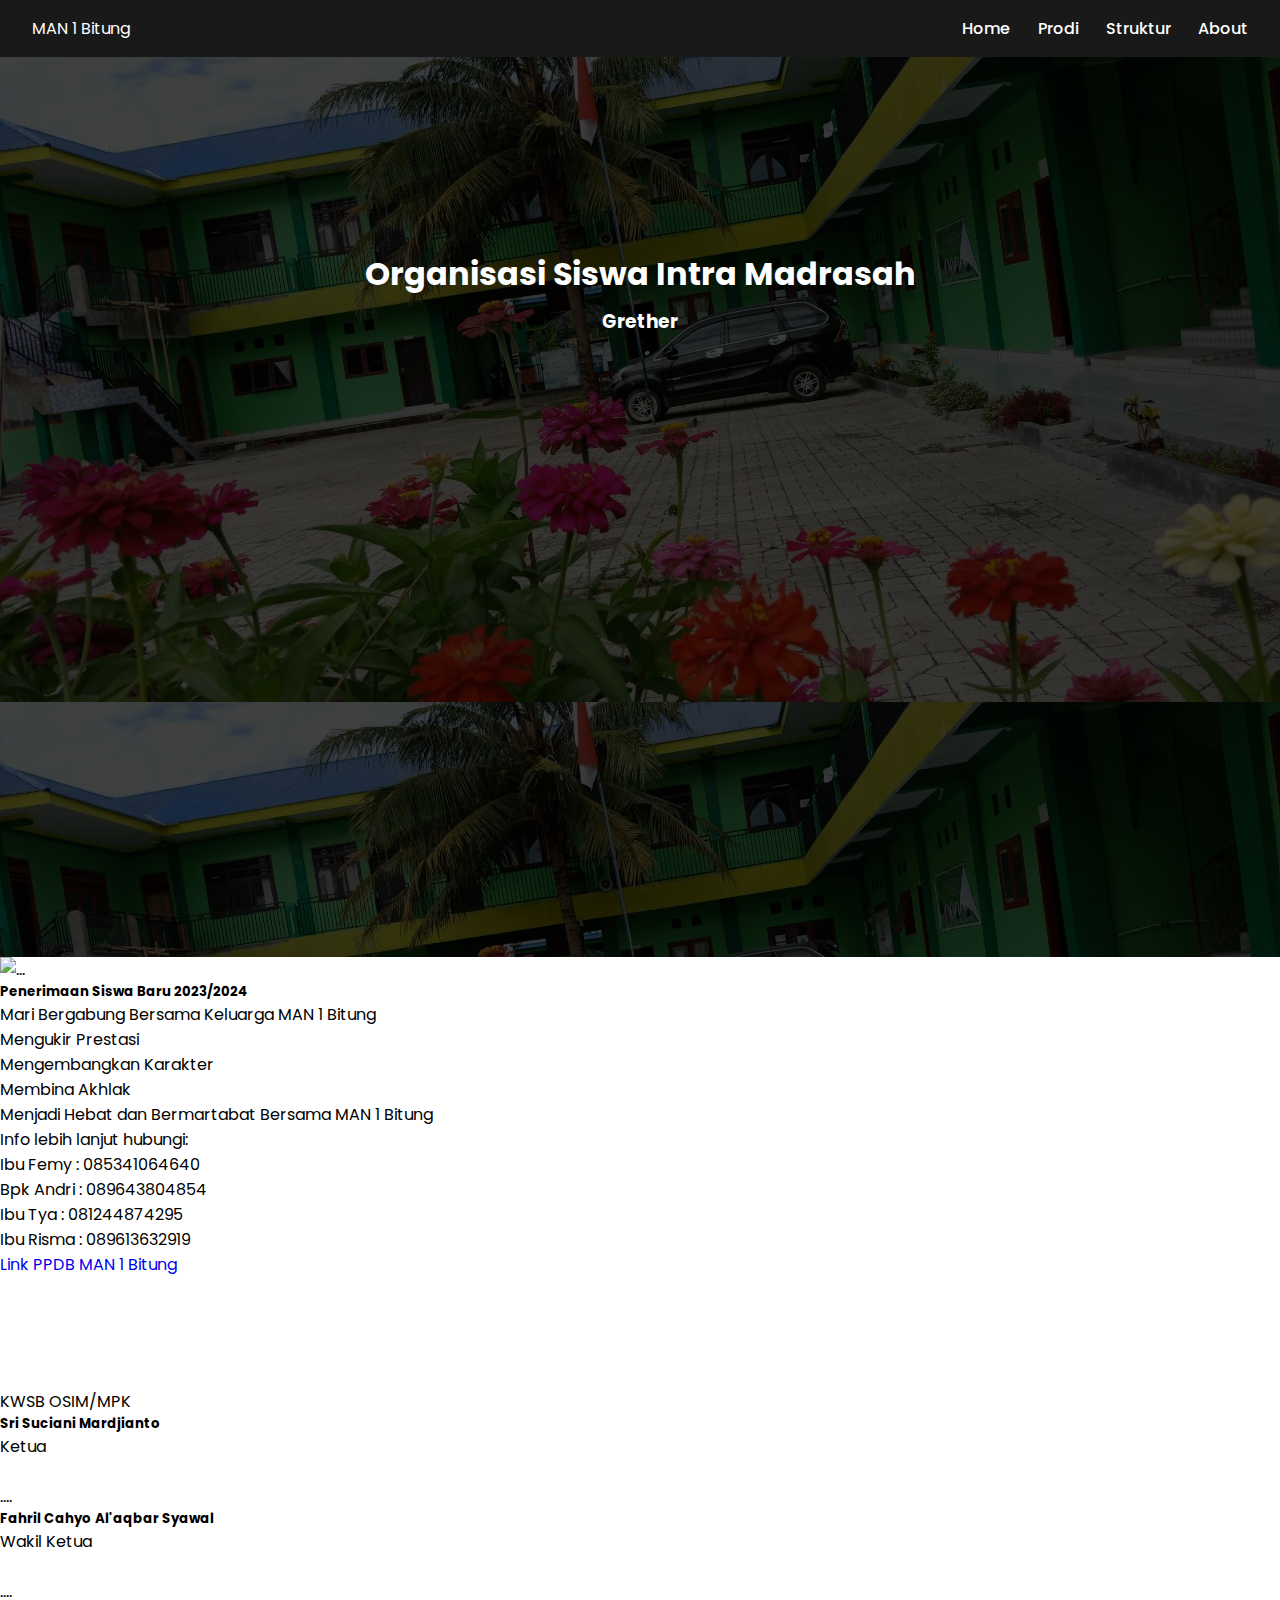
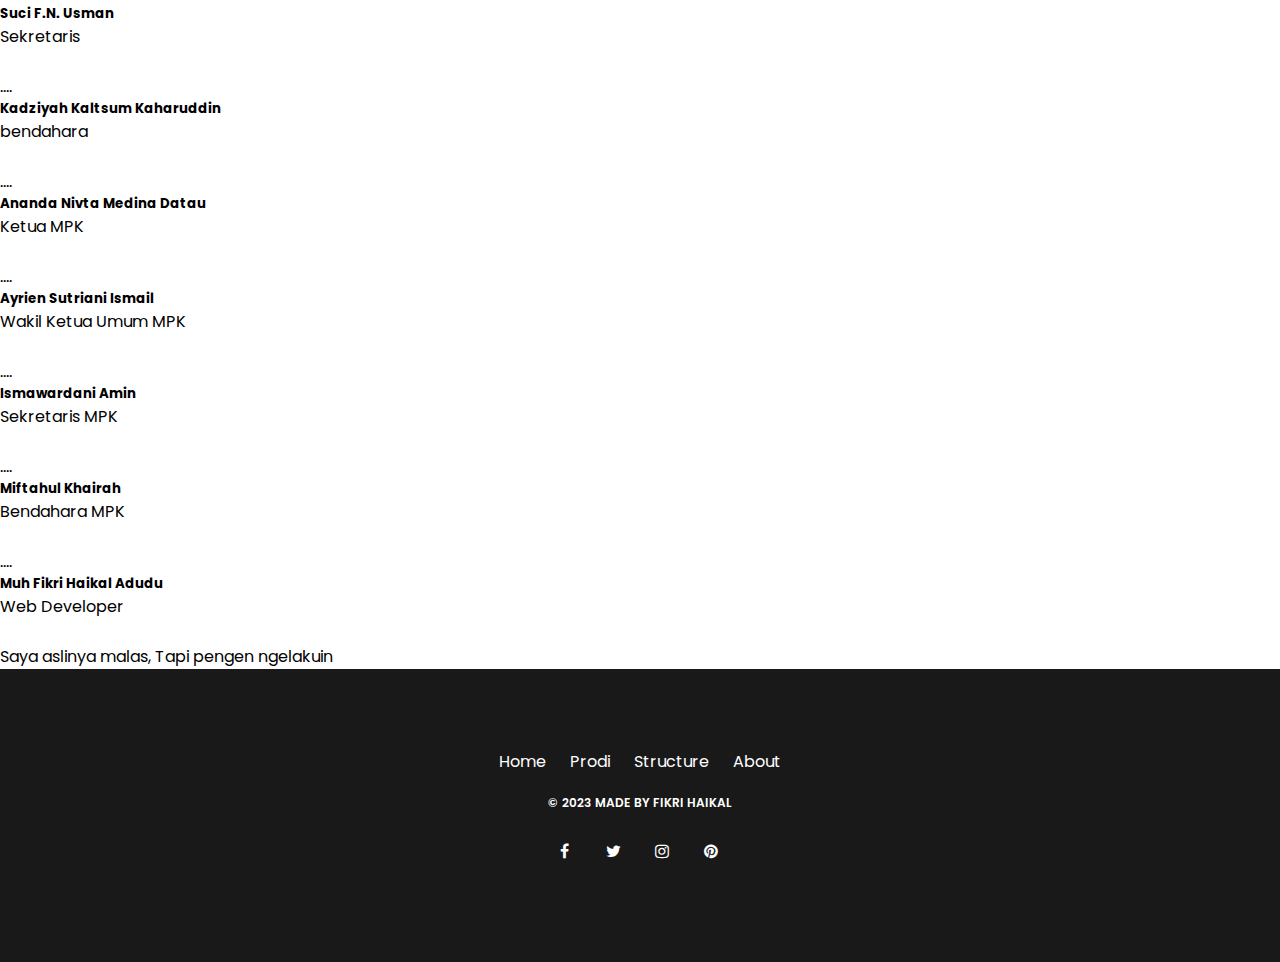
==== commit f644d72b: "fixing" ====
--- a/index.html
+++ b/index.html
@@ -75,7 +75,7 @@
             <div class="container py-2">
                 <div class="row pb-4">
                     <div class="col-12 text-center">
-                        <div class="display-3">Our Team</div>
+                        <div class="display-3">KWSB OSIM/MPK</div>
                     </div>
                 </div>
                 <!-- cards -->
--- a/assets/css/style.css
+++ b/assets/css/style.css
@@ -170,7 +170,7 @@
 	-webkit-transition: 0.3s;
 	transition: 0.3s;
 }
-.footer_menu ul li a:hover{color:#554c86;}
+.footer_menu ul li a:hover{color:#4e864c;}
 
 /*START FOOTER SOCIAL DESIGN*/
 .footer_profile{margin-bottom:40px; text-align: center;}
